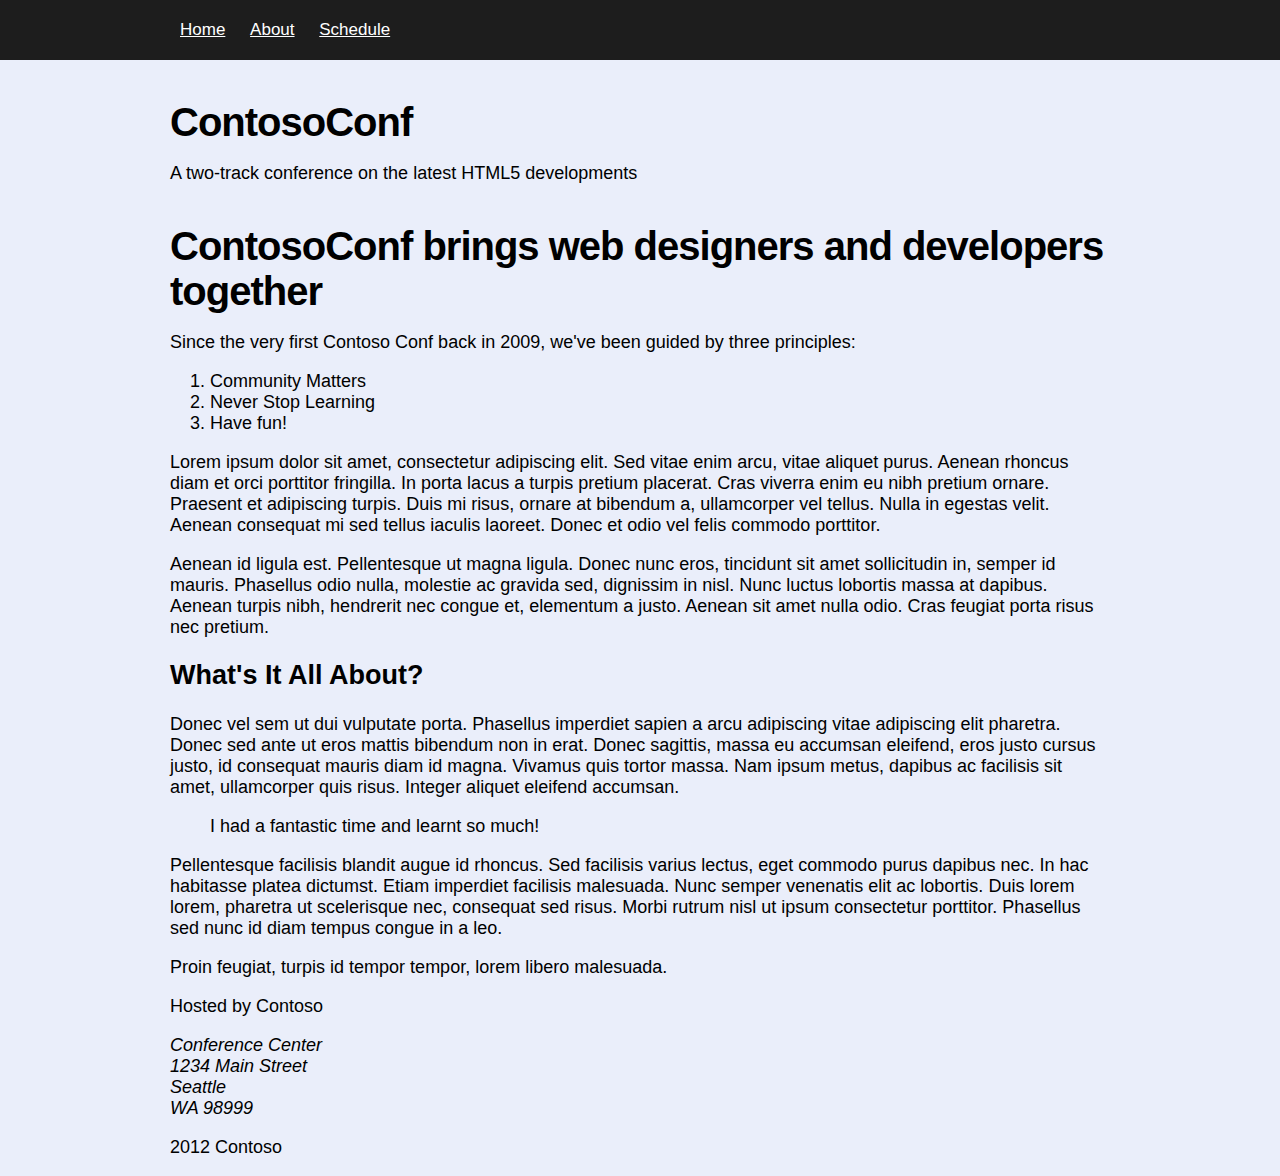
==== about.htm @ 09b54496 "initial checkin" ====
﻿<!DOCTYPE html>
<html>
<head>
    <title>ContosoConf About</title>
    <meta charset="utf-8" />
    <link href="/styles/site.css" rel="stylesheet" type="text/css" />
</head>
<body>
    <nav class="page-nav">
        <div class="container">
            <a href="/index.htm">Home</a>
            <a href="/about.htm">About</a>
            <a href="/schedule.htm">Schedule</a>
        </div>
    </nav>
    <div class="container">
        <header>
            <h1>ContosoConf</h1>
            <p>A two-track conference on the latest HTML5 developments</p>
        </header>
        <article>
            <h1>ContosoConf brings web designers and developers together</h1>
            <section>
                <p>
                    Since the very first Contoso Conf back in 2009, we've been guided by three principles:
                </p>
                <ol>
                    <li>Community Matters</li>
                    <li>Never Stop Learning</li>
                    <li>Have fun!</li>
                </ol>
                <p>
                    Lorem ipsum dolor sit amet, consectetur adipiscing elit. Sed vitae enim arcu, vitae aliquet purus.
                    Aenean rhoncus diam et orci porttitor fringilla. In porta lacus a turpis pretium placerat. Cras viverra
                    enim eu nibh pretium ornare. Praesent et adipiscing turpis. Duis mi risus, ornare at bibendum a,
                    ullamcorper vel tellus. Nulla in egestas velit. Aenean consequat mi sed tellus iaculis laoreet. Donec et
                    odio vel felis commodo porttitor.
                </p>
                <p>
                    Aenean id ligula est. Pellentesque ut magna ligula. Donec nunc eros, tincidunt sit amet sollicitudin
                    in, semper id mauris. Phasellus odio nulla, molestie ac gravida sed, dignissim in nisl. Nunc luctus
                    lobortis massa at dapibus. Aenean turpis nibh, hendrerit nec congue et, elementum a justo. Aenean sit
                    amet nulla odio. Cras feugiat porta risus nec pretium.
                </p>
                <h2>What's It All About?</h2>
                <p>
                    Donec vel sem ut dui vulputate porta. Phasellus imperdiet sapien a arcu adipiscing vitae adipiscing
                    elit pharetra. Donec sed ante ut eros mattis bibendum non in erat. Donec sagittis, massa eu accumsan
                    eleifend, eros justo cursus justo, id consequat mauris diam id magna. Vivamus quis tortor massa. Nam ipsum metus,
                    dapibus ac facilisis sit amet, ullamcorper quis risus. Integer aliquet eleifend accumsan.
                </p>
                <blockquote>I had a fantastic time and learnt so much!</blockquote>
                <p>
                    Pellentesque facilisis blandit augue id rhoncus. Sed facilisis varius lectus, eget commodo purus dapibus
                    nec. In hac habitasse platea dictumst. Etiam imperdiet facilisis malesuada. Nunc semper venenatis elit ac
                    lobortis. Duis lorem lorem, pharetra ut scelerisque nec, consequat sed risus. Morbi rutrum nisl ut ipsum
                    consectetur porttitor. Phasellus sed nunc id diam tempus congue in a leo.
                </p>
                <p>
                    Proin feugiat, turpis id tempor tempor, lorem libero malesuada.
                </p>
            </section>
        </article>
        <footer>
            <p>
                Hosted by Contoso
            </p>
            <address>
                Conference Center<br />
                1234 Main Street<br />
                Seattle<br />
                WA 98999
            </address>
            <p> 2012 Contoso </p>
        </footer>
    </div>
</body>
</html>
---- styles/site.css ----
/* Styles used throughout the entire web site */

html {
    /* font-size 62.5% makes 1rem equal 10px for easy size calculations. */
    font-size: 62.5%;
    font-family: Calibri, Arial, sans-serif;
    background-color: #EAEEFA;
}

body {
    margin: 0;
    /* Default font-size to about 18px */
    font-size: 1.8rem;
}

.container {
    padding: 0 1rem;
    max-width: 94rem;
    /* Horizontally center containers */
    margin: 0 auto;
}

nav {
    background-color: #1d1d1d;
    line-height: 6rem;
    font-size: 1.7rem;
}

nav a {
    color: #fff;
    padding: 1rem;
}

h1 {
    font-size: 4rem;
    letter-spacing: -1px;
    margin: 1em 0 .25em 0;
}
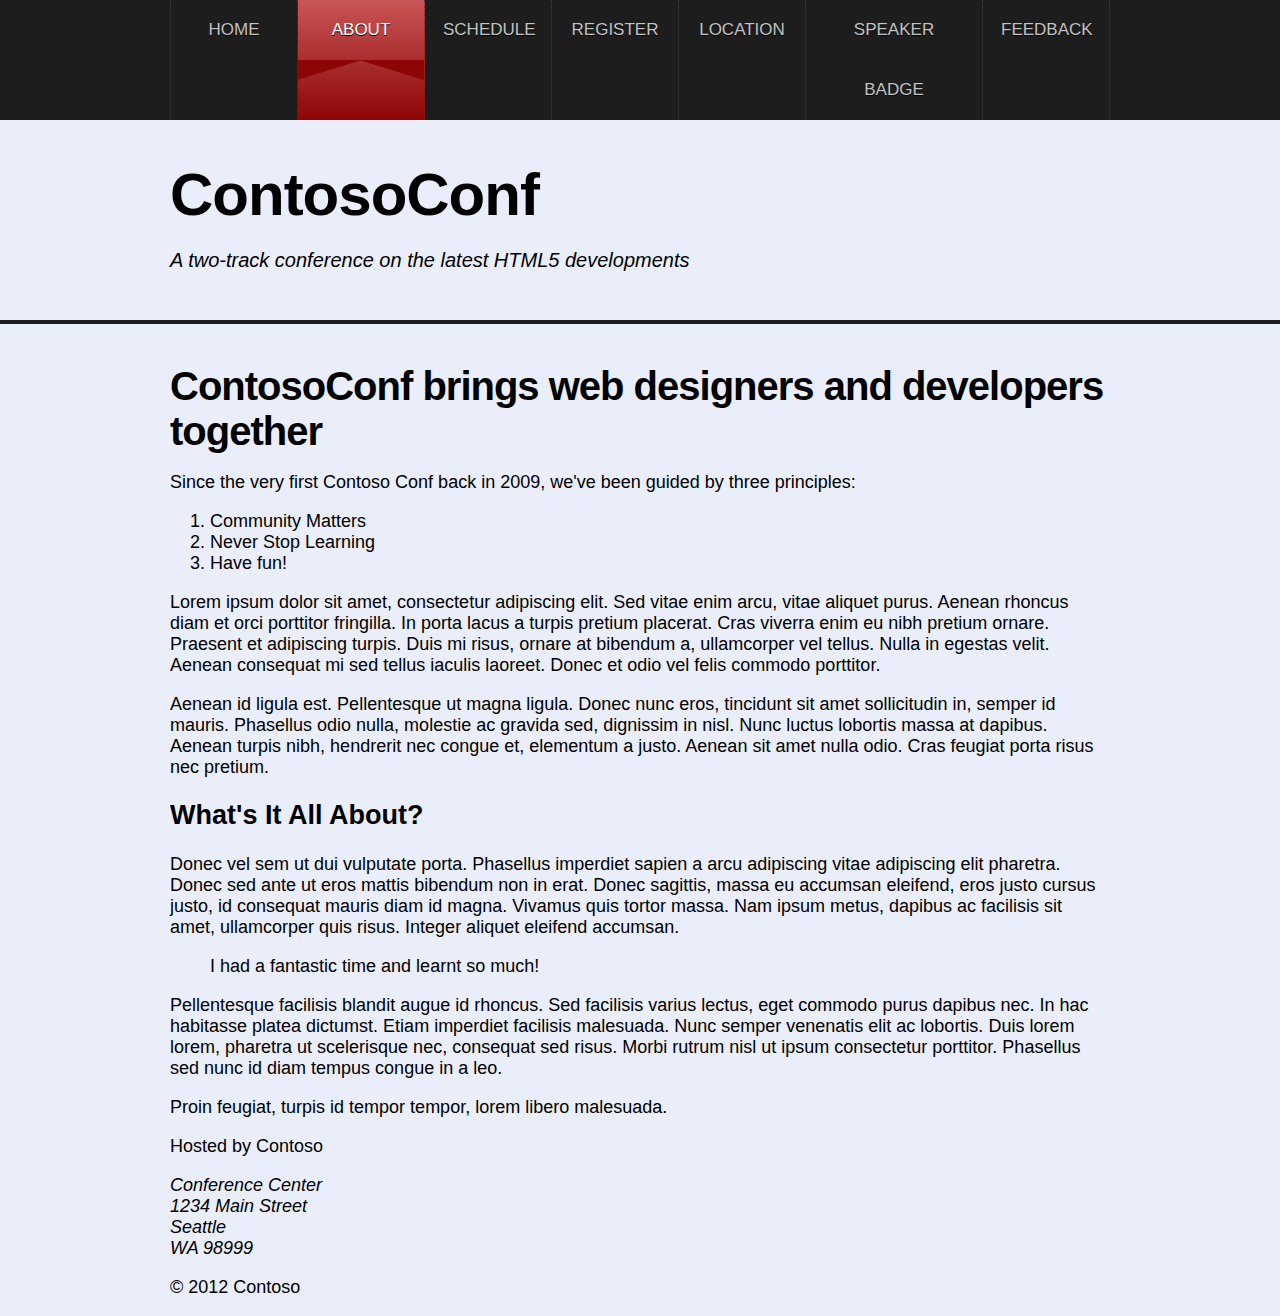
==== commit 7a8aad81: "updating module 12" ====
--- a/about.htm
+++ b/about.htm
@@ -1,24 +1,44 @@
 ﻿<!DOCTYPE html>
-<html>
+<html lang="en">
+<!--<html lang="en" manifest="/appcache.manifest">-->
 <head>
     <title>ContosoConf About</title>
     <meta charset="utf-8" />
     <link href="/styles/site.css" rel="stylesheet" type="text/css" />
+    <link href="/styles/nav.css" rel="stylesheet" type="text/css" />
+    <link href="/styles/header.css" rel="stylesheet" type="text/css" />
+    <link href="/styles/footer.css" rel="stylesheet" type="text/css" />
+
+    <link href="/styles/pages/about.css" rel="stylesheet" type="text/css" />
+
+    <!-- TODO: Add print.css <link> here -->
+    <link href="/styles/print.css" media="print" rel="stylesheet" type="text/css" />
+
+    <link href="/styles/mobile.css" rel="stylesheet" type="text/css" />
 </head>
 <body>
+
     <nav class="page-nav">
         <div class="container">
             <a href="/index.htm">Home</a>
-            <a href="/about.htm">About</a>
+            <a href="/about.htm" class="active">About</a>
             <a href="/schedule.htm">Schedule</a>
+            <a href="/register.htm">Register</a>
+            <a href="/location.htm">Location</a>
+            <a href="/speaker-badge.htm">Speaker Badge</a>
+            <a href="/feedback.htm">Feedback</a>
         </div>
     </nav>
-    <div class="container">
-        <header>
+
+    <header class="page-header">
+        <div class="container">
             <h1>ContosoConf</h1>
-            <p>A two-track conference on the latest HTML5 developments</p>
-        </header>
-        <article>
+            <p class="tag-line">A two-track conference on the latest HTML5 developments</p>
+        </div>
+    </header>
+
+    <section class="page-section about">
+        <article class="container">
             <h1>ContosoConf brings web designers and developers together</h1>
             <section>
                 <p>
@@ -42,6 +62,7 @@
                     lobortis massa at dapibus. Aenean turpis nibh, hendrerit nec congue et, elementum a justo. Aenean sit
                     amet nulla odio. Cras feugiat porta risus nec pretium.
                 </p>
+
                 <h2>What's It All About?</h2>
                 <p>
                     Donec vel sem ut dui vulputate porta. Phasellus imperdiet sapien a arcu adipiscing vitae adipiscing
@@ -61,7 +82,10 @@
                 </p>
             </section>
         </article>
-        <footer>
+    </section>
+
+    <footer class="page-footer">
+        <div class="container">
             <p>
                 Hosted by Contoso
             </p>
@@ -71,8 +95,11 @@
                 Seattle<br />
                 WA 98999
             </address>
-            <p> 2012 Contoso </p>
-        </footer>
-    </div>
+            <p>
+                &#169; 2012 Contoso
+            </p>
+        </div>
+    </footer>
+    <!--<script src="/scripts/offline.js" type="text/javascript"></script>-->
 </body>
 </html>
--- a/styles/nav.css
+++ b/styles/nav.css
@@ -0,0 +1,70 @@
+
+/* Styles for the page navigation bar */
+
+nav.page-nav {
+    background-color: #1d1d1d;
+    line-height: 6rem;
+    font-size: 1.7rem;
+}
+
+nav.page-nav .container {
+    display: -webkit-flex;
+    display: flex;
+}
+
+nav.page-nav a {
+    display: block;
+    min-width: 9rem;
+    padding: 0 1.8rem;
+    border-right: 1px dotted #3D3D3D;
+    text-decoration: none;
+    text-transform: uppercase;
+    text-align: center;
+    color: #c3c3c3;
+
+    text-shadow: 0 1px 0 #000;
+}
+
+nav.page-nav a:first-child {
+    border-left: 1px dotted #3D3D3D;
+}
+
+nav.page-nav a:hover {
+    color: #e4e4e4;
+    background-color: black;
+}
+
+nav.page-nav .active {
+    color: #fff;
+
+    /* Background gradient effects */
+    background: -ms-linear-gradient(#C95656, #8d0606);
+    background: linear-gradient(#C95656, #8d0606);
+}
+
+nav.page-nav .active:hover {
+    color: #fff; /* Overrides hover effect for active page link */
+}
+
+nav.page-nav .active:before /* Creates ribbon effect on active link */ {
+    position: absolute;
+    top: 6rem;
+    display: block;
+    height: 0;
+    width: 0;
+    margin-left: -1.9rem;
+    border-top: 2rem solid #8d0606;
+    border-right: 6.5rem solid transparent;
+    content: "";
+}
+
+nav.page-nav .active:after /* Creates ribbon effect on active link */ {
+    position: absolute;
+    display: block;
+    height: 0;
+    width: 0;
+    margin-left: 4.3rem;
+    border-top: 2rem solid #8d0606;
+    border-left: 6.5rem solid transparent;
+    content: "";
+}
--- a/styles/header.css
+++ b/styles/header.css
@@ -0,0 +1,78 @@
+/* Styles for the page header */
+
+header.page-header {
+    height: 20rem;
+    background-repeat: repeat-x;
+    background-position: left bottom;
+    border-bottom: 4px solid #1d1d1d;
+}
+
+header.page-header .container {
+    padding: 1rem;
+    position: relative;
+}
+
+header.page-header h1 {
+    margin: 0;
+    font-size: 6rem;
+    padding-top: 3rem;
+}
+
+header.page-header p {
+    font-size: 2rem;
+    font-style: italic;
+}
+
+
+header.page-header .register {
+    display: block;
+    position: absolute;
+    top: 20px;
+    right: 35px;
+    width: 160px;
+    height: 100px;
+    padding-top: 60px;
+    opacity: 0.8;
+    font-size: 2.7rem;
+    color: #fff;
+    text-align: center;
+    text-decoration: none;
+    text-transform: uppercase;
+    /* Rounded corners to create circle */
+    border-radius: 100%;
+    text-shadow: 0 1px 0 #000;
+    transform: rotate(6deg);
+    background: -ms-linear-gradient(#a80000, #740404);
+    background: linear-gradient(#a80000, #740404);
+
+    /* TODO: Transition the transform property over 1 second */
+    transition: transform 1s;
+}
+
+header.page-header .register:hover {
+    color: #fff;
+    background: -ms-linear-gradient(#bc0101, #8c0909);
+    background: linear-gradient(#bc0101, #8c0909);
+
+    /* TODO: rotate to 16 degrees and scale by 1.1 */
+    transform: rotate(16deg) scale(1.1,1.1);
+
+    /* TODO: Transition the transform property over 1 second */
+    transition: transform 1s;
+}
+
+header.page-header .register:before /* Creates dotted border */ {
+    display: block;
+    position: absolute;
+    top: -7px;
+    right: -7px;
+    height: 168px;
+    width: 168px;
+    content: "";
+    border: 3px dotted #740404;
+    border-radius: 100%;
+}
+
+header.page-header .register .free {
+    font-size: 80%;
+}
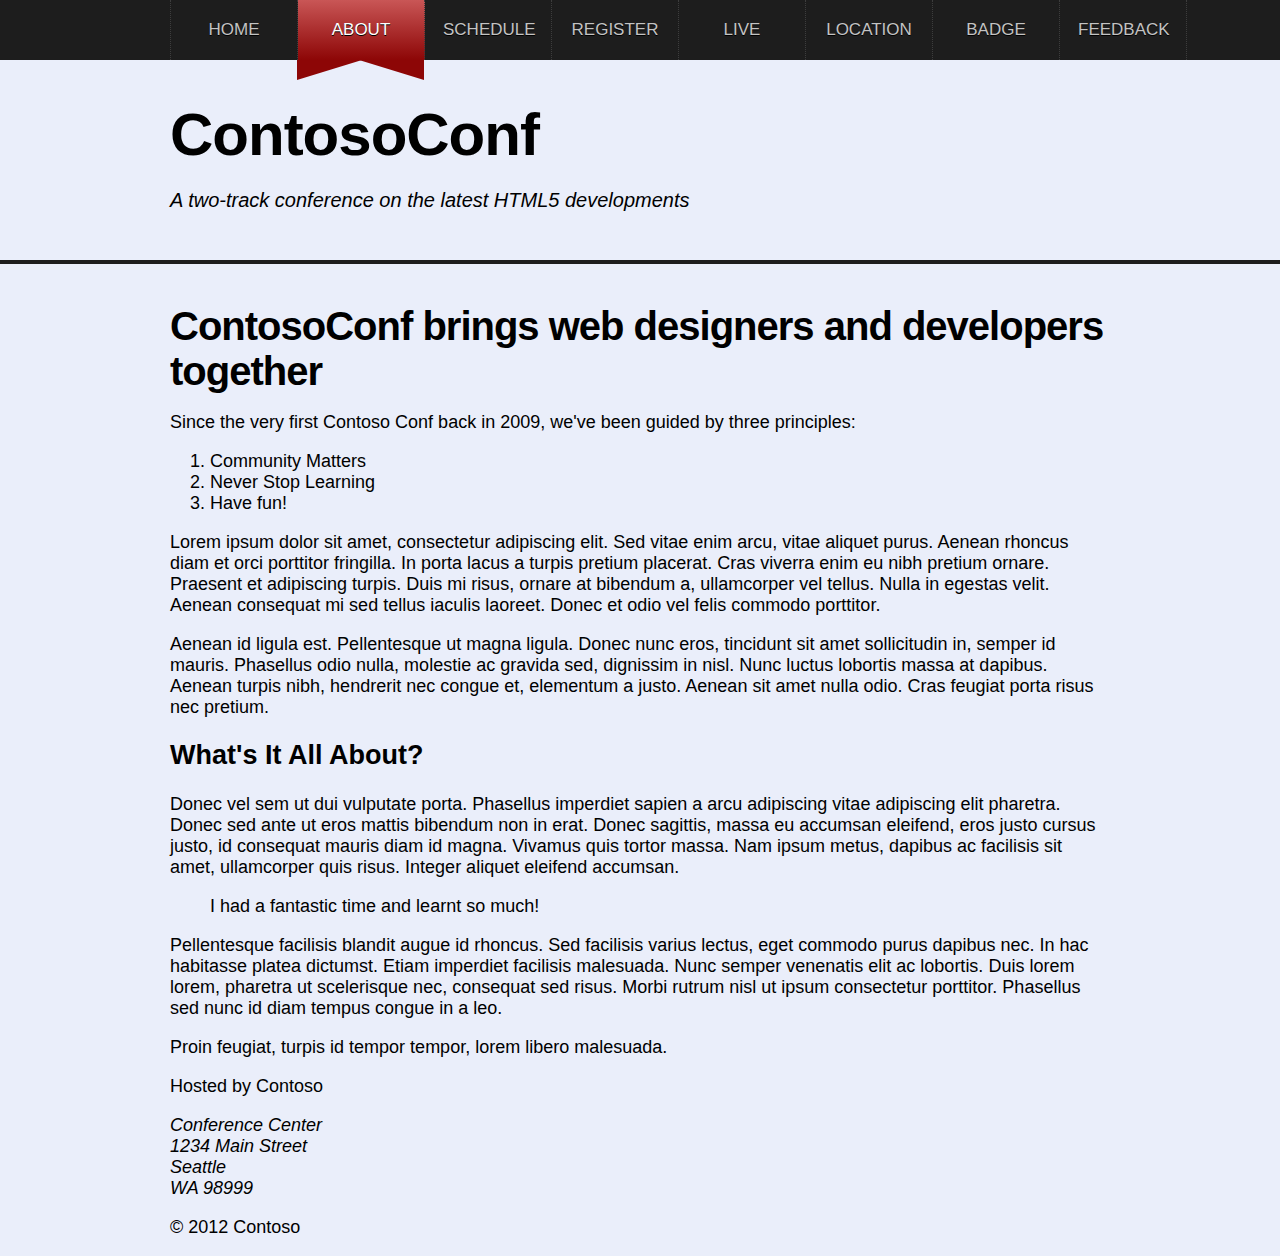
==== commit 12aa98d8: "checking in websocket" ====
--- a/about.htm
+++ b/about.htm
@@ -24,8 +24,9 @@
             <a href="/about.htm" class="active">About</a>
             <a href="/schedule.htm">Schedule</a>
             <a href="/register.htm">Register</a>
+            <a href="/live.htm">Live</a>
             <a href="/location.htm">Location</a>
-            <a href="/speaker-badge.htm">Speaker Badge</a>
+            <a href="/speaker-badge.htm">Badge</a>
             <a href="/feedback.htm">Feedback</a>
         </div>
     </nav>
